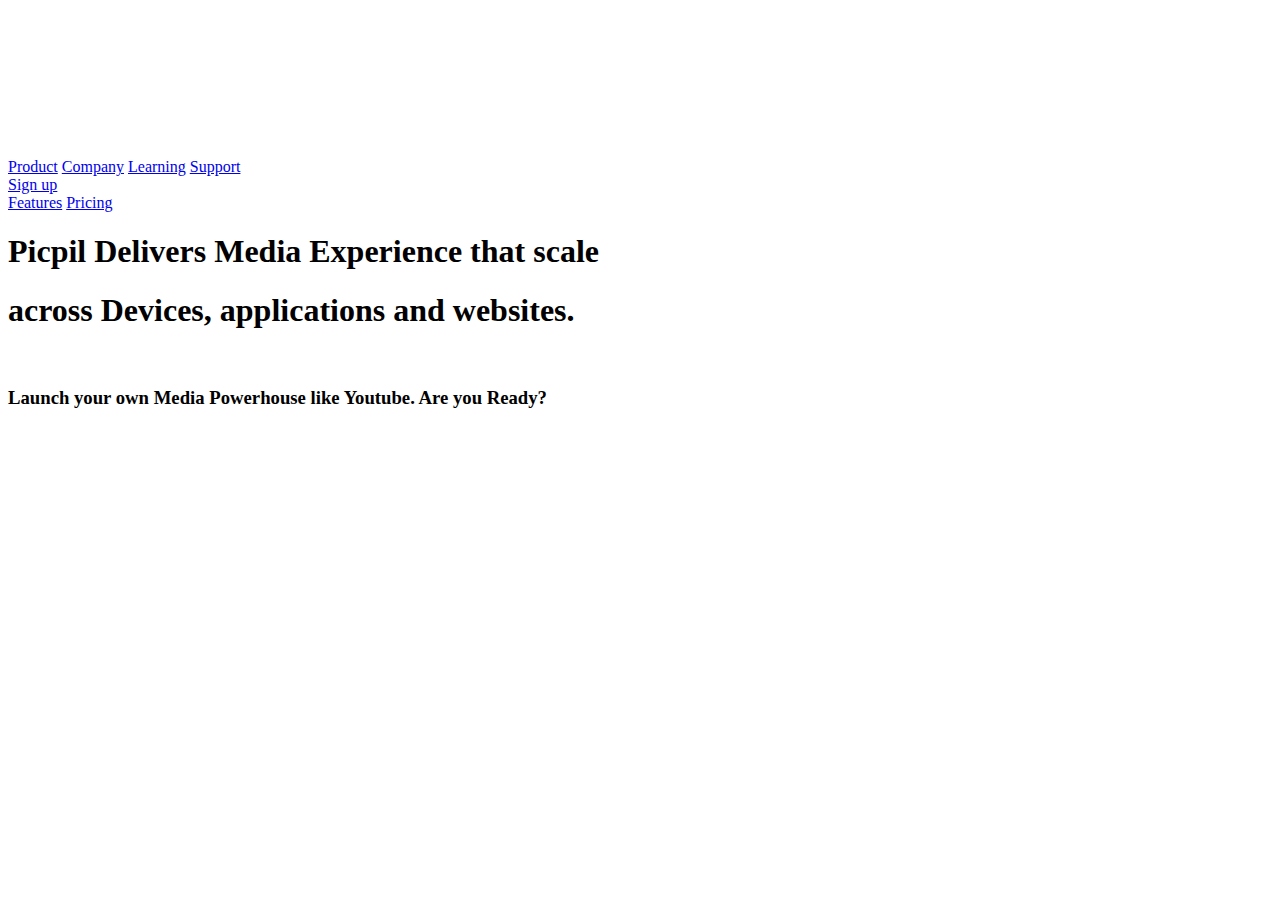
==== index.html @ 036e98be "Update index.html" ====
<title>Picpil - Media Solutions,L Media Infrastructure</title>
<link href='http://fonts.googleapis.com/css?family=Raleway:300,700,400,100' rel='stylesheet' type='text/css'>
<link rel="stylesheet" href="/static/css/style.css">
<script src="/static/js/jquery.min.js"></script>
<script src="/static/js/jquery.fitvids.js"></script>
<body class="home">
	<div class="video-wrapper">
		<video id="mediaElement" preload="false" loop="true" autoplay="true" muted="">
			<source type="video/mp4" src="/static/media/168883037.mp4">
			<source type="video/webm" src="/static/media/168883037.webm">
			<source type="video/ogg" src="/static/media/168883037.ogg">
		</video>
	</div>
	<div id="header_container">
		<div id="wgh">
			<div id="wgh_level_1">
				<div id="wgh_inner_container">
					<nav id="top_nav">
						<a href="/features"> Product</a>
						<a href="/about"> Company</a>
						<a href="/learning">Learning</a>
						<a href="/support">Support</a>
					</nav>
					<div id="wgh_app_login">
						<a href="/signup" id="signup">Sign up</a>
					</div>
				</div>
			</div>
			<div id="wgh_level_2">
				<div id="wgh_inner_container">
					<div id="wgh_logo_wrapper">
						<a href="/">
							<div class="camera">
								<div class="circle one"></div>
								<div class="circle two"></div>
								<div class="circle three"></div>
								<div class="circle four"></div>
								<div class="circle five"></div>
								<div class="circle six"></div>
								<div class="circle seven"></div>
								<div class="circle eight"></div>
								<div class="circle nine"></div>
								<div class="circle ten"></div>
								<div class="line"></div>
							</div>
						</a>
					</div>
					<div id="wgh_subnav">
						<nav id="wgh_section_product">
							<a href="/features">Features</a>
							<a href="/pricing">Pricing</a>
						</nav>
					</div>
				</div>
			</div>
		</div>
	</div>

	<div id="textbox">
		<h1>
			Picpil Delivers Media Experience that scale
		</h1>
		<h1>
			across Devices, applications and websites.
		</h1>
		<br>
		<h3>
			Launch your own Media Powerhouse like Youtube. Are you Ready?
		</h3>
		<!--
		<div id="outerbox">
			<div id="innerbox">
				<a href="/product" id="learnmore">Learn More</a>
			</div>
		-->
		</div>
	</div>
</body>
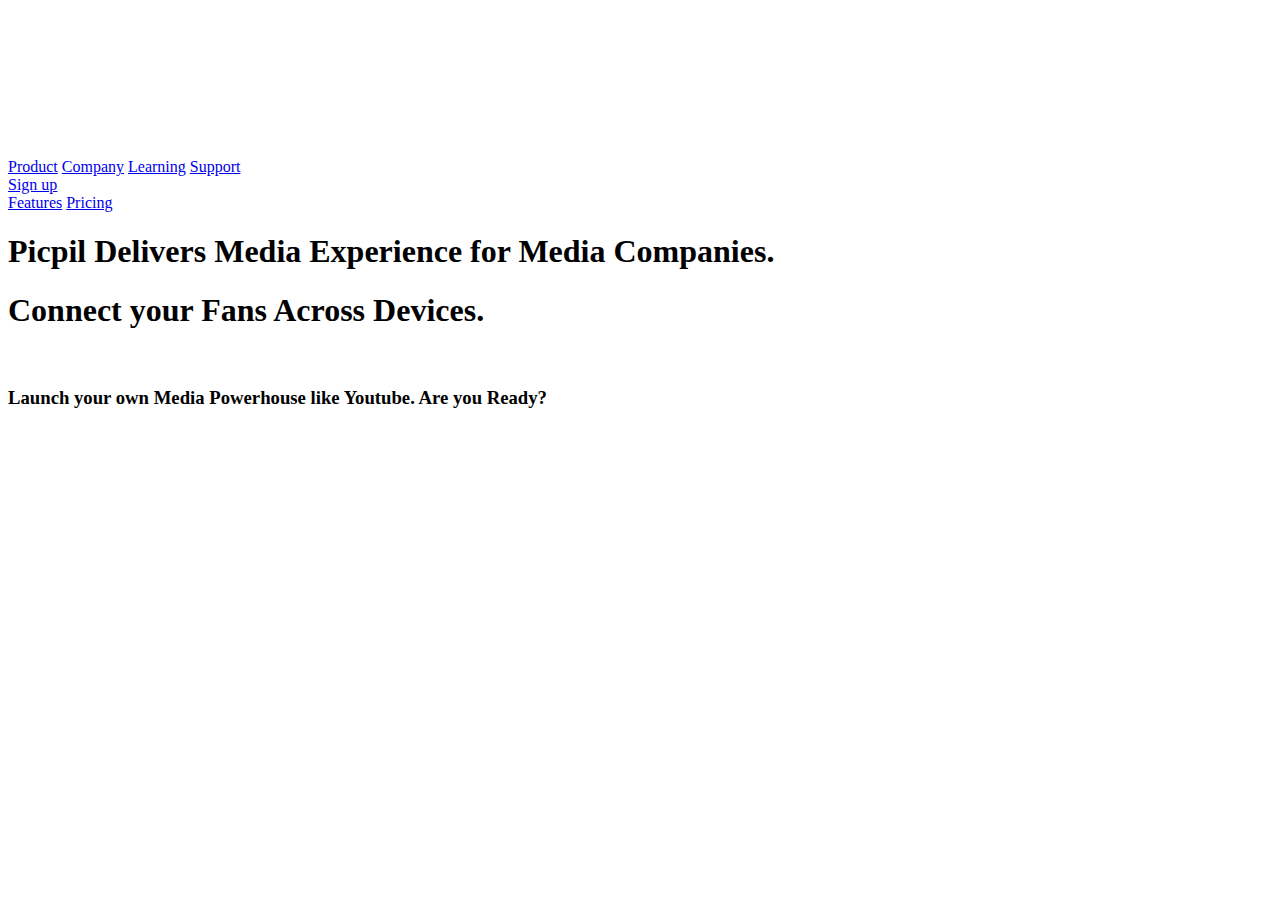
==== commit 5799b81c: "Update index.html" ====
--- a/index.html
+++ b/index.html
@@ -1,4 +1,4 @@
-<title>Picpil - Media Solutions,L Media Infrastructure</title>
+<title>Picpil - Media Solutions, Media Infrastructure</title>
 <link href='http://fonts.googleapis.com/css?family=Raleway:300,700,400,100' rel='stylesheet' type='text/css'>
 <link rel="stylesheet" href="/static/css/style.css">
 <script src="/static/js/jquery.min.js"></script>
@@ -58,10 +58,10 @@
 
 	<div id="textbox">
 		<h1>
-			Picpil Delivers Media Experience that scale
+			Picpil Delivers Media Experience for Media Companies.
 		</h1>
 		<h1>
-			across Devices, applications and websites.
+			Connect your Fans Across Devices. 
 		</h1>
 		<br>
 		<h3>
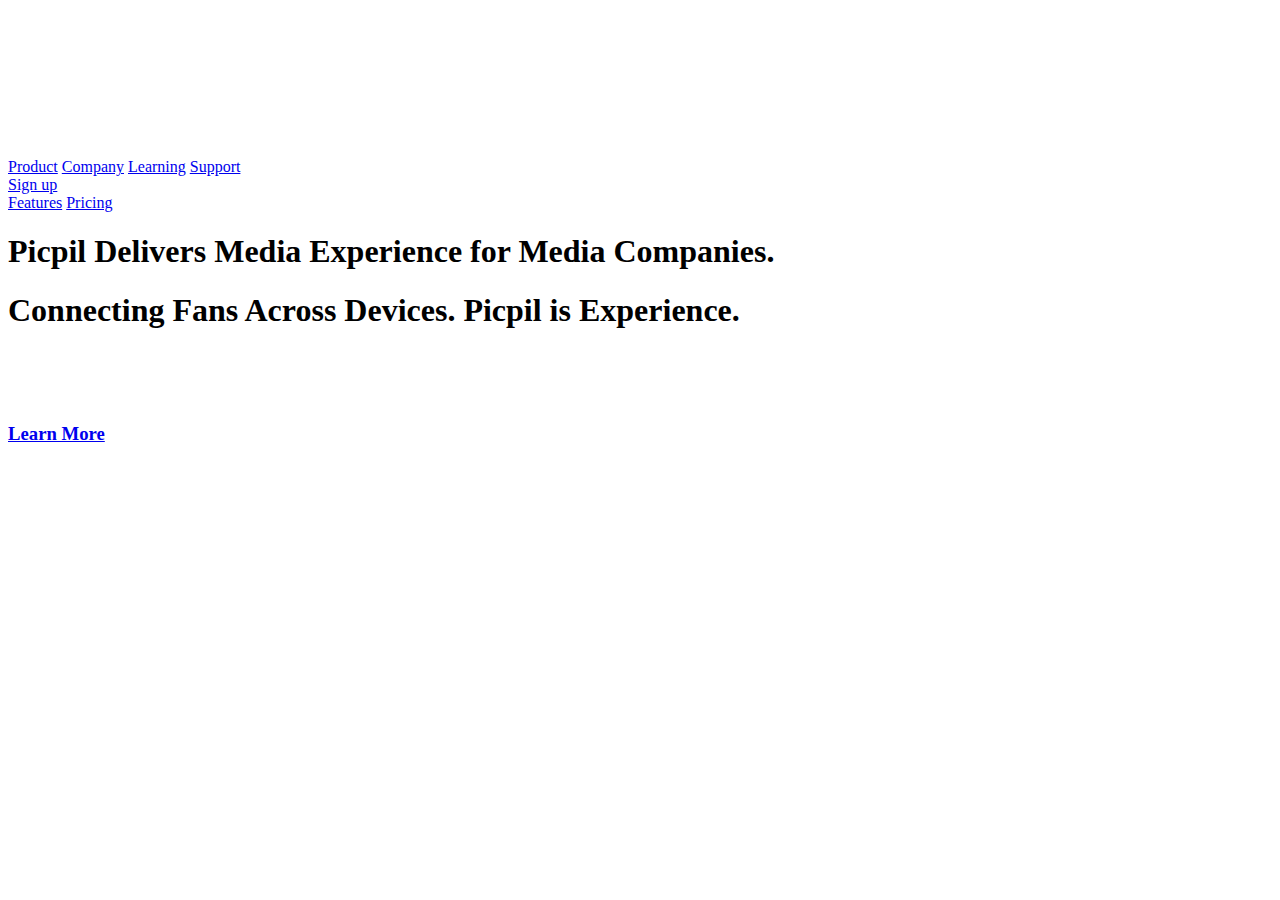
==== commit f3fc6a2a: "Update index.html" ====
--- a/index.html
+++ b/index.html
@@ -61,11 +61,11 @@
 			Picpil Delivers Media Experience for Media Companies.
 		</h1>
 		<h1>
-			Connect your Fans Across Devices. 
+			Connecting Fans Across Devices. Picpil is Experience.
 		</h1>
-		<br>
-		<h3>
-			Launch your own Media Powerhouse like Youtube. Are you Ready?
+		<br><br><br>
+		<h3 style="color: #FFFFFF;>
+			Launch your Custom Media Powerhouse like Youtube. Are you Ready?
 		</h3>
 		<!--
 		<div id="outerbox">
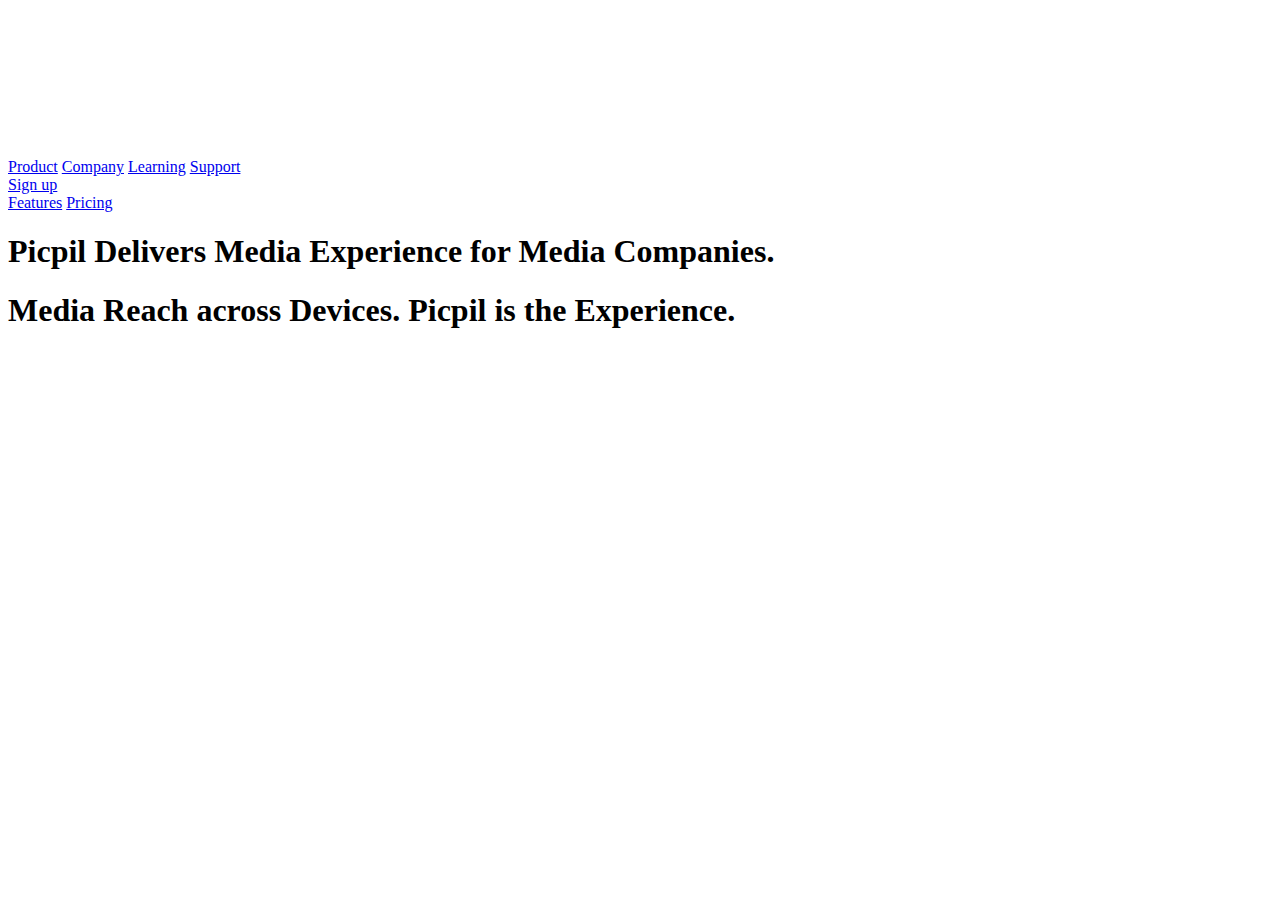
==== commit f0db6177: "Updated Index.html" ====
--- a/index.html
+++ b/index.html
@@ -61,10 +61,10 @@
 			Picpil Delivers Media Experience for Media Companies.
 		</h1>
 		<h1>
-			Connecting Fans Across Devices. Picpil is Experience.
+			Media Reach across Devices. Picpil is the Experience.
 		</h1>
 		<br><br><br>
-		<h3 style="color: #FFFFFF;>
+		<h3 style="color: #FFFFFF;">
 			Launch your Custom Media Powerhouse like Youtube. Are you Ready?
 		</h3>
 		<!--
